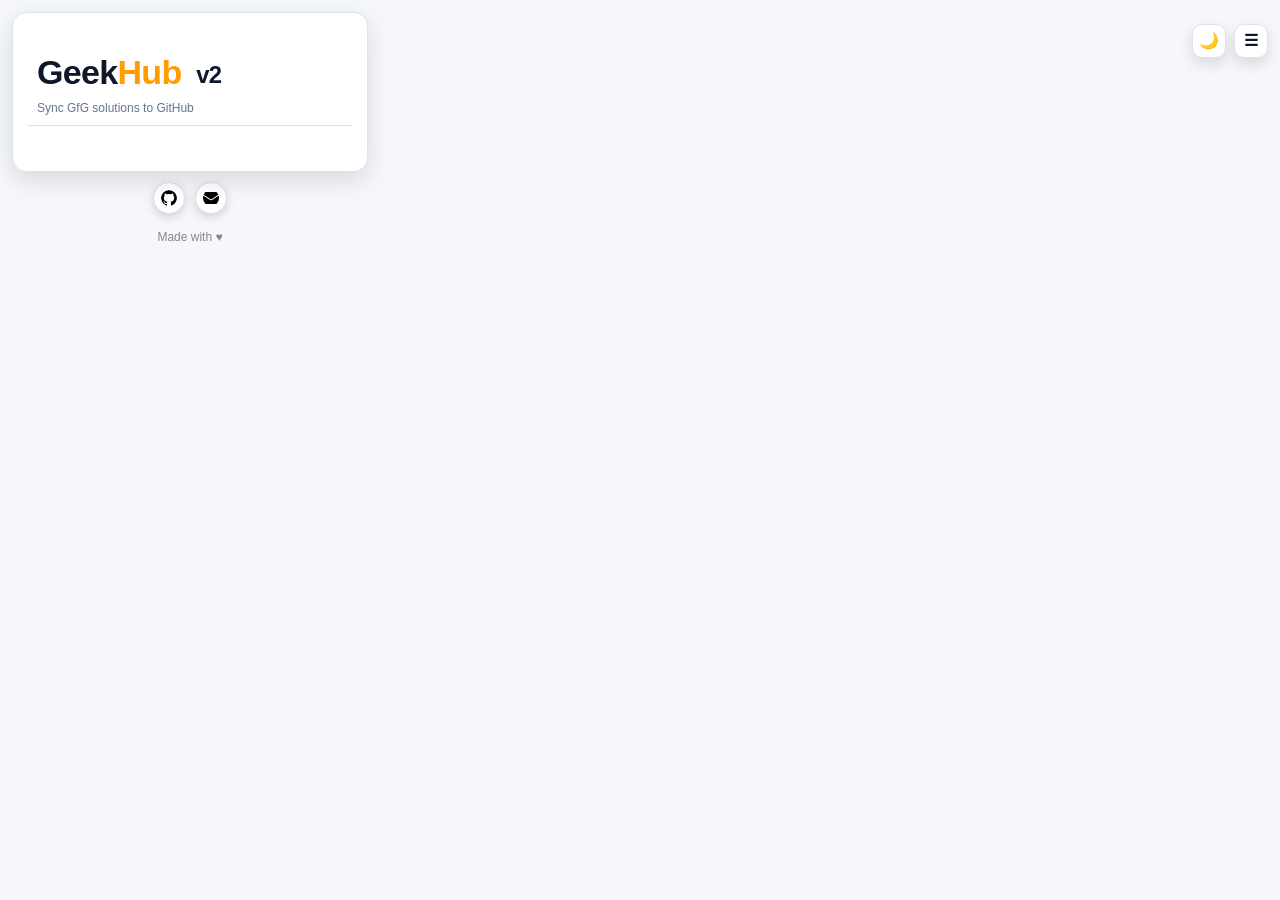
==== popup.html @ b3e80ef2 "final version" ====
<!doctype html>
<html lang="en">
  <head>
    <meta charset="UTF-8" />
    <meta http-equiv="X-UA-Compatible" content="IE=edge" />
    <meta name="viewport" content="width=device-width, initial-scale=1.0" />
    <link rel="stylesheet" href="css/popup.css" />
    <script
      src="./scripts/jquery-3.6.1.min.js"
      crossorigin="anonymous"
    ></script>
  </head>
  <body>
    <button id="hamburger_toggle" type="button" aria-label="Open menu">
      ☰
    </button>
    <div id="hamburger_menu" style="display: none">
      <p id="menu_title">Menu</p>
      <div id="menu_actions">
        <a id="index_URL" class="menu_link" href="" target="_blank"
          >Open Dashboard</a
        >
        <div id="repo_structure_control">
          <span>Path</span>
          <select id="repo_structure_select">
            <option value="difficulty-first">Difficulty → Problem</option>
            <option value="problem-first">Problem → Difficulty</option>
          </select>
        </div>
        <button id="reset_stats_button" type="button">Reset Stats</button>
        <button id="toggle_recent_button" type="button">Hide Recent</button>
        <button id="reset_recent_button" type="button">Reset Recent</button>
      </div>
      <div id="danger_zone">
        <p id="danger_zone_title">Danger Zone</p>
        <button id="reset_all_button" type="button">Reset Everything</button>
      </div>
    </div>
    <div class="header">
      <h1 id="ext_name">
        <span class="brand-geek">Geek</span><span class="brand-hub">Hub</span>
        <span class="brand-v2">v2</span>
      </h1>
      <p id="tagline">Sync GfG solutions to GitHub</p>
      <hr />
      <div id="repo_row" style="display: none">
        <span class="row_label">Repo</span><span id="repository_link"></span>
      </div>
    </div>

    <div id="authentication_phase" style="display: none">
      <p class="instructions auth_title">Connect GitHub to get started</p>
      <p class="instructions auth_subtitle">
        GeekHub opens GitHub in a new tab and finishes setup automatically.
      </p>
      <button id="authentication_button">
        <img
          id="githublogo_button"
          class="github_logo"
          src="./assets/github.png"
          alt="GfG Logo"
        /><span>&nbsp;Connect GitHub</span>
      </button>
      <p id="device_auth_status" class="instructions auth_status_text">
        <span id="device_auth_status_spinner" class="status_spinner"></span>
        <span id="device_auth_status_text">Ready to connect.</span>
      </p>
      <div id="device_auth_help" style="display: none">
        <p class="instructions auth_help_title">
          Manual fallback if GitHub asks for a device code:
        </p>
        <div id="device_auth_code">----</div>
        <div id="device_auth_actions">
          <a id="open_device_verification" href="" target="_blank"
            >Open verification page</a
          >
          <button id="copy_device_code" type="button">Copy code</button>
        </div>
        <div id="device_auth_manage_actions">
          <button id="retry_device_auth" type="button">Retry</button>
          <button id="cancel_device_auth" type="button">Cancel</button>
        </div>
      </div>
      <button
        id="toggle_device_auth_help"
        type="button"
        class="subtle_button"
        style="display: none"
      >
        Show manual code option
      </button>
      <hr />
    </div>

    <div id="link_repo_phase" style="display: none">
      <p class="instructions">Link a GitHub Repository.</p>
      <button>
        <a id="link_repo_redirect" href="" target="_blank">
          <img
            id="githublogo_button"
            class="github_logo"
            src="./assets/github.png"
            alt="GfG Logo"
          /><span>&nbsp;Link Repository</span></a
        >
      </button>
      <hr />
    </div>

    <div id="solve_and_push_phase" style="display: none">
      <div id="sync_mode_control">
        <span id="sync_mode_text">Auto-Commit</span>
        <label class="switch" for="sync_mode_toggle">
          <input type="checkbox" id="sync_mode_toggle" />
          <span class="slider round"></span>
        </label>
        <span id="sync_mode_label">Manual</span>
      </div>
      <p class="instructions" id="summary_count">
        Solved <span id="successful_submissions">0</span>
      </p>
      <div class="solved" id="difficulty_chips">
        <span class="diff_chip chip-basic"
          ><span class="chip_key">Basic</span
          ><span class="chip_value" id="successful_submissions_basic"
            >0</span
          ></span
        >
        <span class="diff_chip chip-easy"
          ><span class="chip_key">Easy</span
          ><span class="chip_value" id="successful_submissions_easy"
            >0</span
          ></span
        >
        <span class="diff_chip chip-medium"
          ><span class="chip_key">Medium</span
          ><span class="chip_value" id="successful_submissions_medium"
            >0</span
          ></span
        >
        <span class="diff_chip chip-hard"
          ><span class="chip_key">Hard</span
          ><span class="chip_value" id="successful_submissions_hard"
            >0</span
          ></span
        >
      </div>
      <div id="commit_message_section">
        <button id="commit_message_toggle" type="button">
          Customize Commit Message
        </button>
        <div id="commit_message_body" style="display: none">
          <textarea
            id="commit_message_textarea"
            placeholder="Enter your commit message"
            rows="3"
          ></textarea>
          <div id="commit_message_actions">
            <button id="commit_message_reset" type="button">Reset</button>
            <button id="commit_message_save" type="button">Save</button>
          </div>
          <div id="commit_message_toast" role="status" aria-live="polite"></div>
        </div>
      </div>
      <div id="sync_history_panel">
        <div id="sync_history_header">
          <p id="sync_history_title">Recent</p>
          <button id="sync_history_toggle" type="button" style="display: none">
            More
          </button>
        </div>
        <ul id="sync_history_list"></ul>
      </div>
      <hr />
    </div>
    <div id="darkmode">
      <button id="darkmode-button" type="button" aria-label="Toggle dark mode">
        🌙
      </button>
    </div>
    <div id="dev_contact">
      <span id="github"
        ><a href="https://github.com/satish191821/GeekHub-v2" target="_blank"
          ><img
            class="github_logo"
            src="./assets/github.png"
            alt="Github Logo" /></a
      ></span>
      <span id="mail"
        ><a href="mailto:satishworld191821@gmail.com" target="_blank"
          ><img id="mail_logo" src="./assets/mail_light.png" alt="Mail" /></a
      ></span>
    </div>
    <div class="footer-note">Made with ♥ </div>
    <script src="scripts/darkmode.js"></script>
    <script src="scripts/githubAuthentication.js"></script>
    <script type="text/javascript" src="popup.js"></script>
  </body>
</html>

<style>
  .footer-note {
    text-align: center;
    padding-top: 10px;
    font-size: 12px;
    color: #888;
  }
</style>
---- css/popup.css ----
:root {
  --bg: #f5f7fb;
  --text: #0f172a;
  --muted: #64748b;
  --card: #ffffff;
  --card-border: #dbe3ef;
  --panel: #f8fbff;
  --accent: #ff9d00;
  --accent-2: #ffb020;
  --success: #16a34a;
  --ring: rgba(255, 157, 0, 0.35);
}

html,
body {
  border: 0;
  outline: 0;
  box-shadow: none;
}

body.dark-mode {
  --bg: #101218;
  --text: #e5e7eb;
  --muted: #a3aab8;
  --card: #171a22;
  --card-border: #2a303d;
  --panel: #0f131c;
  --accent: #ff9d00;
  --accent-2: #ffb020;
  --success: #34d399;
  --ring: rgba(255, 157, 0, 0.35);
}

body {
  margin: 0;
  padding: 12px;
  width: 380px;
  overflow-y: hidden;
  box-sizing: border-box;
  font-family:
    "Inter",
    "Segoe UI",
    Roboto,
    -apple-system,
    BlinkMacSystemFont,
    "Helvetica Neue",
    Arial,
    sans-serif;
  -webkit-font-smoothing: antialiased;
  background: var(--bg);
  color: var(--text);
}

#hamburger_toggle {
  position: absolute;
  top: 24px;
  right: 12px;
  left: auto;
  width: 34px;
  height: 34px;
  min-width: 34px;
  max-width: 34px;
  margin: 0;
  padding: 0;
  display: inline-flex;
  align-items: center;
  justify-content: center;
  border-radius: 10px;
  font-size: 16px;
  line-height: 1;
  text-align: center;
  vertical-align: middle;
  color: var(--text);
  background: var(--card);
  border: 1px solid var(--card-border);
  box-shadow: 0 6px 14px rgba(0, 0, 0, 0.12);
  z-index: 140;
}

#hamburger_toggle:hover {
  transform: none;
  background: var(--panel);
  box-shadow: 0 8px 16px rgba(0, 0, 0, 0.14);
}

#hamburger_menu {
  position: absolute;
  top: 58px;
  right: 12px;
  left: auto;
  width: 210px;
  background: var(--card);
  border: 1px solid var(--card-border);
  border-radius: 10px;
  box-shadow: 0 6px 12px rgba(0, 0, 0, 0.16);
  padding: 8px;
  z-index: 160;
}

#menu_title {
  margin: 0 0 6px;
  font-size: 11px;
  font-weight: 700;
  color: var(--muted);
}

#menu_actions {
  margin-bottom: 6px;
}

#hamburger_menu #repo_structure_control {
  margin: 0 0 6px;
  width: 100%;
  box-sizing: border-box;
  justify-content: space-between;
}

#hamburger_menu #repo_structure_control select {
  max-width: 138px;
}

.menu_link {
  display: flex;
  align-items: center;
  justify-content: center;
  width: 100%;
  box-sizing: border-box;
  margin: 0 0 6px;
  padding: 6px 9px;
  border-radius: 8px;
  border: 1px solid var(--card-border);
  background: var(--panel);
  color: var(--text);
  text-decoration: none;
  font-size: 11px;
  font-weight: 600;
}

.menu_link:hover {
  background: var(--card);
}

#danger_zone {
  border: 1px solid rgba(239, 68, 68, 0.45);
  border-radius: 10px;
  background: rgba(127, 29, 29, 0.08);
  padding: 8px;
}

#danger_zone_title {
  margin: 0 0 6px;
  font-size: 12px;
  font-weight: 700;
  color: #ef4444;
}

#reset_all_button {
  width: 100%;
  max-width: none;
  margin: 0 0 6px;
  justify-content: center;
  color: #fee2e2;
  background: linear-gradient(180deg, #b91c1c, #7f1d1d);
  border: 1px solid rgba(248, 113, 113, 0.5);
  box-shadow: 0 8px 14px rgba(127, 29, 29, 0.28);
}

#reset_all_button:hover {
  background: linear-gradient(180deg, #dc2626, #991b1b);
}

#reset_all_button {
  margin-bottom: 0;
}

#reset_stats_button,
#toggle_recent_button,
#reset_recent_button {
  width: 100%;
  max-width: none;
  margin: 0;
  justify-content: center;
  color: var(--text);
  background: var(--panel);
  border: 1px solid var(--card-border);
  box-shadow: none;
  font-size: 11px;
  font-weight: 600;
  padding: 6px 9px;
  border-radius: 8px;
}

#reset_stats_button:hover,
#toggle_recent_button:hover,
#reset_recent_button:hover {
  background: var(--card);
  transform: none;
  box-shadow: none;
}

hr {
  width: 100%;
  border: 0;
  border-top: 1px solid var(--card-border);
  margin: 10px 0;
}

.header {
  position: relative;
  display: flex;
  flex-direction: column;
  justify-content: center;
  background: var(--card);
  border: 1px solid var(--card-border);
  border-radius: 14px;
  padding: 14px 14px 12px;
  min-height: 132px;
  box-shadow: 0 8px 24px rgba(0, 0, 0, 0.12);
}

#ext_name {
  margin: 4px 0 12px;
  font-size: 34px;
  line-height: 1;
  letter-spacing: -0.02em;
  text-align: left;
  padding-left: 10px;
  padding-right: 84px;
}

#ext_name .brand-geek {
  color: var(--text);
  font-weight: 800;
}

#ext_name .brand-hub {
  color: var(--accent);
  font-weight: 800;
}

#ext_name .brand-v2 {
  color: var(--text);
  font-size: 0.7em;
  font-weight: 700;
  margin-left: 6px;
  vertical-align: middle;
}

#tagline {
  margin: 0;
  text-align: left;
  padding-left: 10px;
  padding-right: 84px;
  color: var(--muted);
  font-size: 12px;
}

.instructions {
  text-align: center;
  color: var(--muted);
  margin: 2px 0 8px;
}

.auth_title {
  margin-bottom: 4px;
  color: var(--text);
  font-weight: 700;
}

.auth_subtitle {
  margin: 0 12px 12px;
  font-size: 12px;
  line-height: 1.45;
}

.auth_status_text {
  margin: -2px 8px 12px;
  color: var(--text);
  min-height: 18px;
  display: inline-flex;
  align-items: center;
  justify-content: center;
  gap: 8px;
}

.status_spinner {
  width: 12px;
  height: 12px;
  border-radius: 999px;
  border: 2px solid rgba(255, 157, 0, 0.3);
  border-top-color: var(--accent);
  animation: geekhub-spin 0.9s linear infinite;
  display: none;
}

@keyframes geekhub-spin {
  from {
    transform: rotate(0deg);
  }
  to {
    transform: rotate(360deg);
  }
}

.auth_help_title {
  margin-top: 0;
}

#authentication_phase,
#link_repo_phase,
#solve_and_push_phase {
  display: flex;
  flex-direction: column;
  justify-content: center;
  margin-top: 8px;
  background: var(--card);
  border: 1px solid var(--card-border);
  border-radius: 14px;
  padding: 10px 12px 2px;
  box-shadow: 0 8px 18px rgba(0, 0, 0, 0.1);
}

#device_auth_help {
  margin: 0 6px 8px;
  padding: 8px 10px;
  border: 1px solid var(--card-border);
  border-radius: 10px;
  background: var(--panel);
}

#device_auth_code {
  text-align: center;
  font-size: 18px;
  font-weight: 800;
  letter-spacing: 3px;
  color: var(--accent);
  margin: 8px 0;
}

#device_auth_actions {
  display: flex;
  align-items: center;
  justify-content: space-between;
  gap: 8px;
}

#device_auth_actions a {
  font-size: 12px;
  color: var(--accent);
  text-decoration: none;
}

#device_auth_actions a:hover {
  text-decoration: underline;
}

#copy_device_code {
  margin: 0;
  max-width: none;
  padding: 4px 10px;
  font-size: 11px;
  line-height: 16px;
  min-width: 80px;
}

#device_auth_manage_actions {
  margin-top: 8px;
  display: flex;
  justify-content: flex-end;
  gap: 8px;
}

#retry_device_auth,
#cancel_device_auth {
  margin: 0;
  display: none;
  max-width: none;
  padding: 4px 10px;
  font-size: 11px;
  line-height: 16px;
  min-width: 74px;
}

#cancel_device_auth {
  background: linear-gradient(135deg, #ef4444, #b91c1c);
  border-color: rgba(127, 29, 29, 0.5);
}

#cancel_device_auth:hover {
  background: linear-gradient(135deg, #f87171, #dc2626);
}

.subtle_button {
  max-width: none;
  margin: -2px auto 12px;
  padding: 0;
  background: transparent;
  border: 0;
  box-shadow: none;
  color: var(--muted);
  font-size: 12px;
  font-weight: 600;
}

.subtle_button:hover {
  background: transparent;
  color: var(--text);
  box-shadow: none;
  transform: none;
}

.subtle_button:focus {
  box-shadow: none;
}

#link_repo_redirect {
  text-decoration: none;
  color: #0c111a !important;
}

#repository_link {
  font-size: 16px;
  line-height: 1.35;
}

#repository_link a {
  font-style: italic;
  font-weight: 300;
}

body.dark-mode #repository_link a {
  color: #7dd3fc !important;
}

button {
  appearance: none;
  background: linear-gradient(180deg, var(--accent-2), var(--accent));
  border: 1px solid rgba(255, 157, 0, 0.55);
  border-radius: 10px;
  box-shadow: 0 8px 18px rgba(255, 157, 0, 0.22);
  display: flex;
  color: #111827;
  cursor: pointer;
  font-family: inherit;
  font-size: 13px;
  font-weight: 700;
  line-height: 18px;
  padding: 8px 14px;
  position: relative;
  text-align: center;
  text-decoration: none;
  user-select: none;
  -webkit-user-select: none;
  touch-action: manipulation;
  vertical-align: middle;
  white-space: nowrap;
  max-width: 180px;
  margin: 0 auto 14px;
  transition:
    transform 0.15s ease,
    box-shadow 0.2s ease,
    background 0.2s ease;
}

button:focus:not(:focus-visible):not(.focus-visible) {
  box-shadow: none;
  outline: none;
}

button:hover {
  background: linear-gradient(180deg, #ffbd3b, var(--accent-2));
  transform: translateY(-1px);
  box-shadow: 0 10px 20px rgba(255, 157, 0, 0.3);
}

button:focus {
  box-shadow: var(--ring) 0 0 0 3px;
  outline: none;
}

button:disabled {
  background: #f2c97c;
  border-color: rgba(255, 157, 0, 0.3);
  color: rgba(17, 24, 39, 0.6);
  cursor: default;
}

#githublogo_button {
  height: 18px;
}

#dev_contact {
  display: flex;
  justify-content: center;
  margin: 10px 0 2px;
  gap: 10px;
}

#dev_contact img {
  height: 16px;
  margin: 0;
  padding: 7px;
  border-radius: 999px;
  background: var(--card);
  border: 1px solid var(--card-border);
  box-shadow: 0 3px 10px rgba(0, 0, 0, 0.16);
}

#solve_and_push_phase {
  text-align: center;
  min-height: 0;
  padding-bottom: 10px;
}

#commit_message_section {
  margin: 8px 0 10px;
  padding: 6px 8px;
  border: 1px dashed var(--card-border);
  border-radius: 12px;
  background: var(--panel);
}

#commit_message_toggle {
  margin: 0 auto 4px;
  max-width: none;
  width: 100%;
  justify-content: center;
  font-size: 11px;
  padding: 5px 8px;
}

#commit_message_body {
  display: flex;
  flex-direction: column;
  gap: 4px;
  max-height: 118px;
  overflow: hidden;
}

#commit_message_textarea {
  width: 100%;
  resize: none;
  min-height: 48px;
  max-height: 48px;
  border-radius: 10px;
  border: 1px solid var(--card-border);
  padding: 6px 8px;
  font-family: inherit;
  font-size: 11px;
  color: var(--text);
  background: var(--card);
  box-sizing: border-box;
}

#commit_message_textarea:focus {
  outline: none;
  border-color: transparent;
  box-shadow: none;
}

#commit_message_actions {
  display: flex;
  gap: 8px;
  justify-content: center;
}

#commit_message_toast {
  display: none;
  margin: 0 auto;
  padding: 6px 10px;
  border-radius: 999px;
  font-size: 11px;
  font-weight: 600;
  color: #0f172a;
  background: rgba(16, 185, 129, 0.2);
  border: 1px solid rgba(16, 185, 129, 0.45);
  width: fit-content;
}

#commit_message_actions button {
  margin: 0;
  max-width: none;
  padding: 5px 8px;
  font-size: 11px;
}

#commit_message_reset {
  background: var(--panel);
  border: 1px solid var(--card-border);
  box-shadow: none;
  color: var(--text);
}

#commit_message_reset:hover {
  background: var(--card);
  transform: none;
  box-shadow: none;
}

#repo_row {
  display: flex;
  align-items: center;
  justify-content: flex-start;
  gap: 8px;
  font-size: 17px;
  margin: 10px 0 8px;
  padding-left: 10px;
  padding-right: 84px;
}

.row_label {
  color: var(--muted);
  font-weight: 400;
  opacity: 0.82;
}

.row_label::after {
  content: ":";
}

#sync_mode_control {
  display: flex;
  align-items: center;
  justify-content: center;
  gap: 8px;
  margin: 12px 0 14px;
  font-size: 12px;
}

#sync_mode_text {
  font-weight: 600;
  color: var(--muted);
}

#sync_mode_label {
  min-width: 48px;
  text-align: left;
  color: var(--success);
  font-weight: 700;
}

#repo_structure_control {
  display: flex;
  align-items: center;
  justify-content: center;
  gap: 8px;
  font-size: 11px;
  margin: 4px auto 12px;
  padding: 6px 8px;
  border-radius: 8px;
  background: var(--panel);
  border: 1px solid var(--card-border);
}

#repo_structure_control select {
  border: 1px solid var(--card-border);
  border-radius: 6px;
  padding: 4px 8px;
  font-size: 12px;
  background: var(--card);
  color: var(--text);
}

#summary_count {
  margin: 10px 0 18px;
  font-size: 14px;
}

#successful_submissions {
  color: #000000;
}

#difficulty_chips {
  display: flex;
  flex-wrap: nowrap;
  justify-content: space-between;
  width: 100%;
  gap: 0;
  margin: 0 0 16px;
}

.diff_chip {
  display: inline-flex;
  align-items: center;
  gap: 2px;
  padding: 0;
  border-radius: 0;
  border: 0;
  background: transparent;
  color: var(--success);
  font-size: 13px;
  font-weight: 400;
}

.chip_key {
  color: #334155;
  font-weight: 500;
}

.chip_key::after {
  content: ":";
  margin-left: 1px;
}

.chip_value {
  color: #000000;
}

.chip-easy .chip_key {
  color: #16a34a;
}

.chip-medium .chip_key {
  color: #f59e0b;
}

.chip-hard .chip_key {
  color: #ef4444;
}

body.dark-mode .chip_key {
  color: #cbd5e1;
}

body.dark-mode .chip_value {
  color: #ffffff;
  font-weight: 500;
}

body.dark-mode #successful_submissions {
  color: #ffffff;
}

body.dark-mode .chip-easy .chip_key {
  color: #4ade80;
}

body.dark-mode .chip-medium .chip_key {
  color: #fbbf24;
}

body.dark-mode .chip-hard .chip_key {
  color: #f87171;
}

#sync_history_panel {
  margin: 16px auto 10px;
  width: 92%;
  text-align: left;
  border: 1px solid var(--card-border);
  border-radius: 10px;
  background: var(--panel);
  padding: 8px 10px;
}

#sync_history_header {
  display: flex;
  align-items: center;
  justify-content: space-between;
  margin-bottom: 4px;
}

#sync_history_title {
  margin: 0;
  font-size: 12px;
  font-weight: 700;
  color: var(--text);
}

#sync_history_toggle {
  margin: 0;
  max-width: none;
  min-width: 56px;
  padding: 3px 9px;
  font-size: 11px;
  line-height: 14px;
  border-radius: 999px;
}

#sync_history_list {
  margin: 0;
  padding-left: 16px;
  font-size: 10px;
  line-height: 1.35;
  color: var(--text);
  max-height: 72px;
  overflow-y: auto;
}

#sync_history_list li {
  margin-bottom: 1px;
}

.switch {
  position: relative;
  display: inline-block;
  width: 44px;
  height: 24px;
}

.switch input {
  opacity: 0;
  width: 0;
  height: 0;
}

.slider {
  position: absolute;
  cursor: pointer;
  top: 0;
  left: 0;
  right: 0;
  bottom: 0;
  background-color: #525c6d;
  transition: 0.2s;
}

.slider:before {
  position: absolute;
  content: "";
  height: 18px;
  width: 18px;
  left: 3px;
  bottom: 3px;
  background-color: #f8fafc;
  transition: 0.2s;
}

input:checked + .slider {
  background-color: var(--accent);
}

input:checked + .slider:before {
  transform: translateX(20px);
}

.slider.round {
  border-radius: 24px;
}

.slider.round:before {
  border-radius: 50%;
}

#darkmode {
  position: absolute;
  z-index: 100;
  margin: 0;
  top: 24px;
  right: 54px;
}

#darkmode-button {
  width: 34px;
  height: 34px;
  min-width: 34px;
  max-width: 34px;
  margin: 0;
  padding: 0;
  display: inline-flex;
  align-items: center;
  justify-content: center;
  border-radius: 10px;
  font-size: 16px;
  line-height: 1;
  text-align: center;
  vertical-align: middle;
  color: var(--text);
  background: var(--card);
  border: 1px solid var(--card-border);
  box-shadow: 0 6px 14px rgba(0, 0, 0, 0.12);
}

#darkmode-button:hover {
  transform: none;
  background: var(--panel);
  box-shadow: 0 8px 16px rgba(0, 0, 0, 0.14);
}
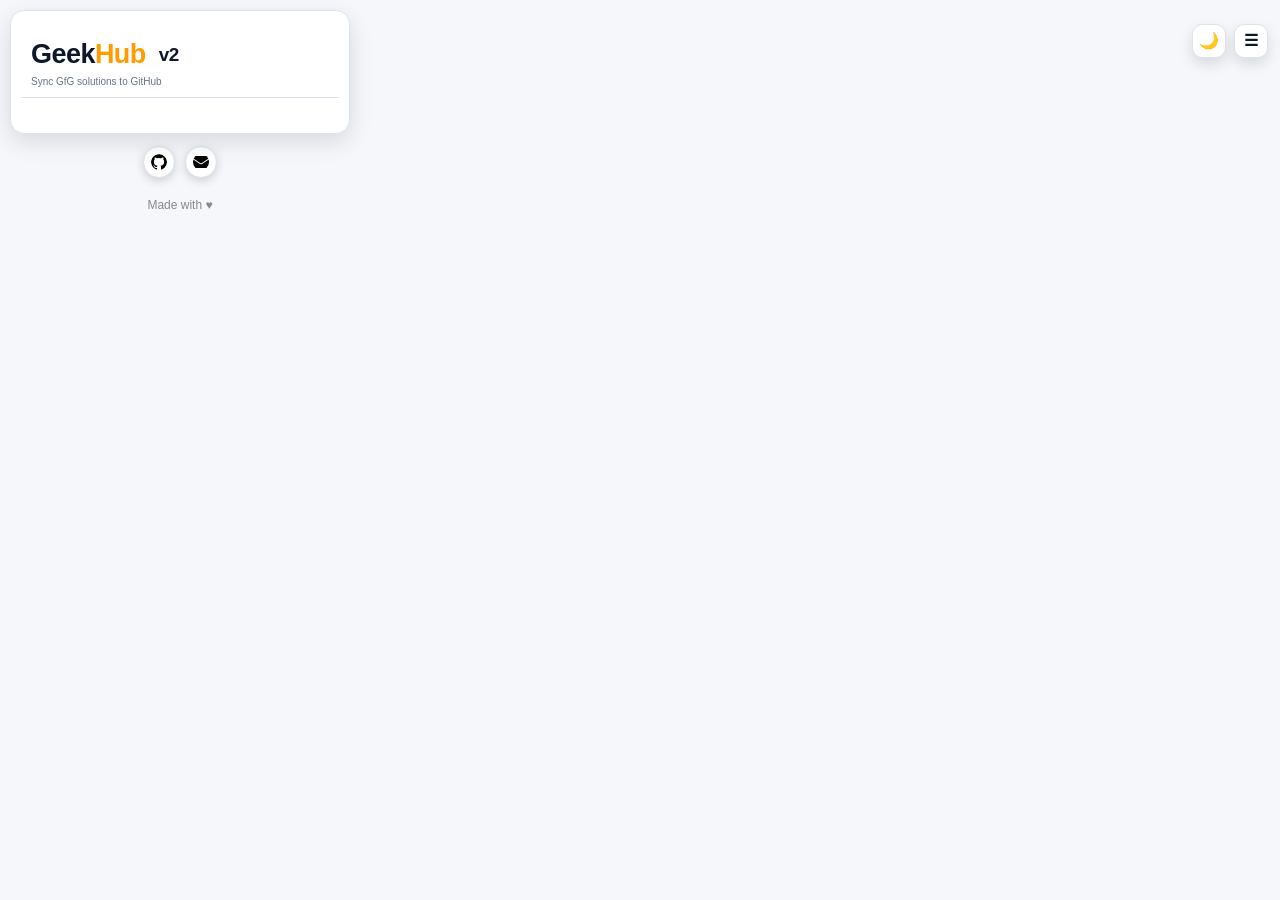
==== commit b35713dc: "updated style , dard mode" ====
--- a/popup.html
+++ b/popup.html
@@ -109,7 +109,7 @@
 
     <div id="solve_and_push_phase" style="display: none">
       <div id="sync_mode_control">
-        <span id="sync_mode_text">Auto-Commit</span>
+        <span id="sync_mode_text">Auto-Commit:</span>
         <label class="switch" for="sync_mode_toggle">
           <input type="checkbox" id="sync_mode_toggle" />
           <span class="slider round"></span>
@@ -117,7 +117,7 @@
         <span id="sync_mode_label">Manual</span>
       </div>
       <p class="instructions" id="summary_count">
-        Solved <span id="successful_submissions">0</span>
+        Solved: <span id="successful_submissions">0</span>
       </p>
       <div class="solved" id="difficulty_chips">
         <span class="diff_chip chip-basic"
@@ -147,7 +147,8 @@
       </div>
       <div id="commit_message_section">
         <button id="commit_message_toggle" type="button">
-          Customize Commit Message
+          <span class="commit-toggle-icon" aria-hidden="true"></span>
+          <span>Customize Commit Message</span>
         </button>
         <div id="commit_message_body" style="display: none">
           <textarea
@@ -191,7 +192,7 @@
           ><img id="mail_logo" src="./assets/mail_light.png" alt="Mail" /></a
       ></span>
     </div>
-    <div class="footer-note">Made with ♥ </div>
+    <div class="footer-note">Made with ♥</div>
     <script src="scripts/darkmode.js"></script>
     <script src="scripts/githubAuthentication.js"></script>
     <script type="text/javascript" src="popup.js"></script>
--- a/css/popup.css
+++ b/css/popup.css
@@ -33,8 +33,8 @@
 
 body {
   margin: 0;
-  padding: 12px;
-  width: 380px;
+  padding: 10px;
+  width: 360px;
   overflow-y: hidden;
   box-sizing: border-box;
   font-family:
@@ -136,6 +136,22 @@
   font-weight: 600;
 }
 
+#menu_actions .menu_link:hover,
+#menu_actions button:hover,
+#menu_actions select:hover {
+  background: var(--accent-2);
+  color: #111827;
+  text-decoration: none;
+}
+
+#menu_actions .menu_link:active,
+#menu_actions button:active,
+#menu_actions select:active {
+  background: var(--accent);
+  color: #111827;
+  text-decoration: none;
+}
+
 .menu_link:hover {
   background: var(--card);
 }
@@ -213,14 +229,14 @@
   background: var(--card);
   border: 1px solid var(--card-border);
   border-radius: 14px;
-  padding: 14px 14px 12px;
-  min-height: 132px;
+  padding: 10px 10px 8px;
+  min-height: 104px;
   box-shadow: 0 8px 24px rgba(0, 0, 0, 0.12);
 }
 
 #ext_name {
-  margin: 4px 0 12px;
-  font-size: 34px;
+  margin: 2px 0 8px;
+  font-size: 27px;
   line-height: 1;
   letter-spacing: -0.02em;
   text-align: left;
@@ -252,7 +268,7 @@
   padding-left: 10px;
   padding-right: 84px;
   color: var(--muted);
-  font-size: 12px;
+  font-size: 10px;
 }
 
 .instructions {
@@ -312,11 +328,11 @@
   display: flex;
   flex-direction: column;
   justify-content: center;
-  margin-top: 8px;
+  margin-top: 10px;
   background: var(--card);
   border: 1px solid var(--card-border);
   border-radius: 14px;
-  padding: 10px 12px 2px;
+  padding: 12px 12px 6px;
   box-shadow: 0 8px 18px rgba(0, 0, 0, 0.1);
 }
 
@@ -419,13 +435,20 @@
 }
 
 #repository_link {
-  font-size: 16px;
-  line-height: 1.35;
+  flex: 1;
+  min-width: 0;
+  font-size: 12px;
+  line-height: 1.3;
 }
 
 #repository_link a {
+  display: block;
+  width: 100%;
   font-style: italic;
   font-weight: 300;
+  overflow: hidden;
+  text-overflow: ellipsis;
+  white-space: nowrap;
 }
 
 body.dark-mode #repository_link a {
@@ -492,7 +515,7 @@
 #dev_contact {
   display: flex;
   justify-content: center;
-  margin: 10px 0 2px;
+  margin: 12px 0 6px;
   gap: 10px;
 }
 
@@ -513,27 +536,60 @@
 }
 
 #commit_message_section {
-  margin: 8px 0 10px;
-  padding: 6px 8px;
-  border: 1px dashed var(--card-border);
-  border-radius: 12px;
-  background: var(--panel);
+  margin: 10px 0 12px;
+  padding: 0;
+  border: 0;
+  border-radius: 0;
+  background: transparent;
 }
 
 #commit_message_toggle {
-  margin: 0 auto 4px;
-  max-width: none;
+  margin: 10px 0 12px;
+  max-width: 100%;
   width: 100%;
+  align-items: center;
   justify-content: center;
   font-size: 11px;
   padding: 5px 8px;
+  background: linear-gradient(180deg, var(--accent-2), var(--accent));
+  border-color: rgba(255, 157, 0, 0.55);
+  color: #111827;
+  gap: 6px;
+  transition: none;
+  transform: none;
+  box-shadow: 0 8px 18px rgba(255, 157, 0, 0.22);
+}
+
+#commit_message_toggle:hover {
+  transform: none;
+}
+
+#commit_message_toggle:active {
+  transform: none;
+  box-shadow: 0 8px 18px rgba(255, 157, 0, 0.22);
+  background: linear-gradient(180deg, var(--accent-2), var(--accent));
+}
+
+.commit-toggle-icon {
+  width: 8px;
+  height: 8px;
+  border-right: 2px solid currentColor;
+  border-bottom: 2px solid currentColor;
+  transform: rotate(-45deg);
+  transition: transform 0.2s ease;
+  display: inline-block;
+  transform-origin: 50% 50%;
+}
+
+#commit_message_toggle.is-open .commit-toggle-icon {
+  transform: rotate(45deg);
 }
 
 #commit_message_body {
   display: flex;
   flex-direction: column;
   gap: 4px;
-  max-height: 118px;
+  max-height: 92px;
   overflow: hidden;
 }
 
@@ -541,7 +597,7 @@
   width: 100%;
   resize: none;
   min-height: 48px;
-  max-height: 48px;
+  max-height: 40px;
   border-radius: 10px;
   border: 1px solid var(--card-border);
   padding: 6px 8px;
@@ -560,8 +616,9 @@
 
 #commit_message_actions {
   display: flex;
-  gap: 8px;
-  justify-content: center;
+  gap: 10px;
+  justify-content: center;
+  margin-top: 4px;
 }
 
 #commit_message_toast {
@@ -580,21 +637,48 @@
 #commit_message_actions button {
   margin: 0;
   max-width: none;
-  padding: 5px 8px;
-  font-size: 11px;
+  padding: 4px 6px;
+  font-size: 10px;
+  border-radius: 8px;
+}
+
+#commit_message_save {
+  padding: 3px 6px;
+  font-size: 9px;
+  background: transparent;
+  border: 0;
+  box-shadow: none;
+  color: var(--accent);
+}
+
+#commit_message_save:active {
+  color: var(--accent-2);
 }
 
 #commit_message_reset {
-  background: var(--panel);
-  border: 1px solid var(--card-border);
-  box-shadow: none;
-  color: var(--text);
+  background: transparent;
+  border: 0;
+  box-shadow: none;
+  color: #ef4444;
 }
 
 #commit_message_reset:hover {
-  background: var(--card);
+  background: transparent;
+  color: #ef4444;
   transform: none;
   box-shadow: none;
+}
+
+#commit_message_reset:active {
+  color: #dc2626;
+}
+
+#commit_message_save {
+  transition: none;
+}
+
+#commit_message_save:hover {
+  transform: none;
 }
 
 #repo_row {
@@ -603,7 +687,8 @@
   justify-content: flex-start;
   gap: 8px;
   font-size: 17px;
-  margin: 10px 0 8px;
+  width: 100%;
+  margin: 4px 0 6px;
   padding-left: 10px;
   padding-right: 84px;
 }
@@ -623,8 +708,8 @@
   align-items: center;
   justify-content: center;
   gap: 8px;
-  margin: 12px 0 14px;
-  font-size: 12px;
+  margin: 12px 0 12px;
+  font-size: 11px;
 }
 
 #sync_mode_text {
@@ -662,7 +747,7 @@
 }
 
 #summary_count {
-  margin: 10px 0 18px;
+  margin: 12px 0 14px;
   font-size: 14px;
 }
 
@@ -676,7 +761,7 @@
   justify-content: space-between;
   width: 100%;
   gap: 0;
-  margin: 0 0 16px;
+  margin: 4px 0 14px;
 }
 
 .diff_chip {
@@ -744,7 +829,7 @@
 }
 
 #sync_history_panel {
-  margin: 16px auto 10px;
+  margin: 14px auto 10px;
   width: 92%;
   text-align: left;
   border: 1px solid var(--card-border);
@@ -787,6 +872,42 @@
   overflow-y: auto;
 }
 
+body.commit-message-open #sync_history_panel {
+  margin: 8px auto 6px;
+}
+
+body.commit-message-open #sync_history_list {
+  max-height: 36px;
+}
+
+body.commit-message-open #solve_and_push_phase {
+  padding-bottom: 6px;
+}
+
+body.commit-message-open #commit_message_section {
+  margin: 6px 0 8px;
+  padding: 5px 8px;
+}
+
+body.commit-message-open #commit_message_body {
+  gap: 2px;
+  max-height: 80px;
+}
+
+body.commit-message-open #commit_message_textarea {
+  min-height: 40px;
+  max-height: 40px;
+}
+
+body.commit-message-open #sync_history_panel {
+  margin: 6px auto 4px;
+  padding: 6px 8px;
+}
+
+body.commit-message-open #sync_history_list {
+  max-height: 30px;
+}
+
 #sync_history_list li {
   margin-bottom: 1px;
 }
@@ -794,8 +915,8 @@
 .switch {
   position: relative;
   display: inline-block;
-  width: 44px;
-  height: 24px;
+  width: 36px;
+  height: 20px;
 }
 
 .switch input {
@@ -818,8 +939,8 @@
 .slider:before {
   position: absolute;
   content: "";
-  height: 18px;
-  width: 18px;
+  height: 14px;
+  width: 14px;
   left: 3px;
   bottom: 3px;
   background-color: #f8fafc;
@@ -831,7 +952,7 @@
 }
 
 input:checked + .slider:before {
-  transform: translateX(20px);
+  transform: translateX(16px);
 }
 
 .slider.round {
